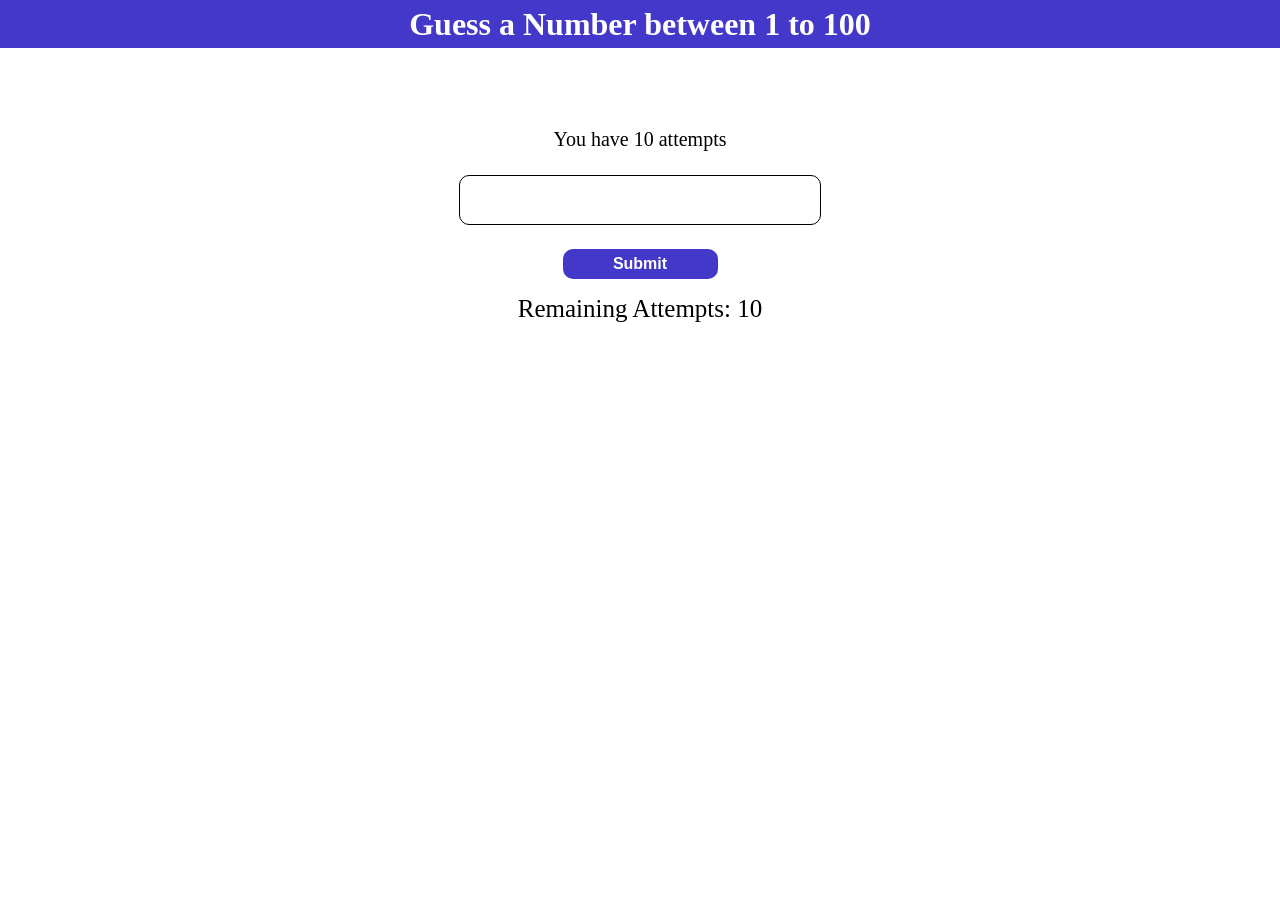
==== game.html @ 182e8094 "add difficulty mode" ====
<!DOCTYPE html>
<html lang="en">

<head>
    <meta charset="UTF-8">
    <meta name="viewport" content="width=device-width, initial-scale=1.0">
    <title>Guess The Number Game</title>
    <link rel="stylesheet" href="style.css">
</head>

<body>
    <header>
        <h1>Guess a Number between 1 to 100</h1>
    </header>
   
    <form action="">
        <p class="attempts">You have 10 attempts</p>
        <input type="number" onkeydown="return event.key !== 'e' && event.key !== 'E'" id="guessField"
            autocomplete="off">
        <input type="submit" id="submit">
    </form>
    <div class="messsageContainer">
        <p class="remaining">Remaining Attempts: 10</p>
        <p class="guessArray"></p>
        <p class="msg"></p>
    </div>
   

    <script src="script.js"></script>
</body>

</html>
---- style.css ----
* {
    margin: 0;
    padding: 0;
}

body {
    background-color: rgb(255, 255, 255);
    min-height: 100vh;
    display: flex;
    flex-direction: column;
}

header {
    display: flex;
    flex-direction: column;
    gap: 3px;
    background-color: #4338CA;
    height: auto;
    width: 100%;
}

h1,
h3 {
    text-align: center;
    color: white;
    height: auto;
    line-height: 3rem;
}



.attempts {
    font-size: 20px;
}

form {
    display: flex;
    flex-direction: column;
    align-items: center;
    margin-top: 5rem;
}

input {
    margin-top: 1.5rem;

}

#guessField {
    height: 3rem;
    width: 350px;
    border-radius: 10px;
    font-size: large;
    padding-left: 10px;
    border: 1px solid black;
}

#submit {
    background-color: #4338CA;
    color: white;
    height: 1.9rem;
    line-height: 1.9rem;
    font-size: medium;
    font-weight: bold;
    width: 155px;
    border: none;
    border-radius: 10px;
    cursor: pointer;

}


.messsageContainer {
    display: flex;
    flex-direction: column;
    align-items: center;
    justify-content: center;
}


button {
    margin-top: 1.5rem;
    background-color: black;
    color: white;
    height: 1.9rem;
    line-height: 1.9rem;
    font-size: medium;
    width: 155px;
    border: none;
    border-radius: 10px;

}


.msg,
.guessArray,
.remaining {
    text-align: center;
    margin-top: 1rem;
    color: rgb(0, 0, 0);
    font-size: 25px;
}

.container {
    min-width: 500px;
    flex: 1;
    margin: auto;
    display: flex;
    flex-direction: column;
    gap: 10px;
    align-items: center;
    justify-content: center;

}

.mode {
    /* height: 80px; */
    /* width: 260px; */
    text-align: center;
    /* line-height: 80px; */
    border-radius: 16px;
    font-weight: bolder;
    text-decoration: none;
    color: white;
    font-size: 40px;
}



#easy,
#medium,
#hard {
   display: flex;
    flex-direction: column;
    align-items: center;
    justify-content: center;
    gap: 6px;
    width: 270px;
    border-radius: 17px;
    text-align: center;
    cursor: pointer;
    height: 95px;
}

#easy {
    background-color: green;
}

#medium {
    background-color: rgb(200 200 51);
}


#hard {
    background-color: red;
}

.attempt-count {
    color: white;
}

a {
    text-decoration: none;
}
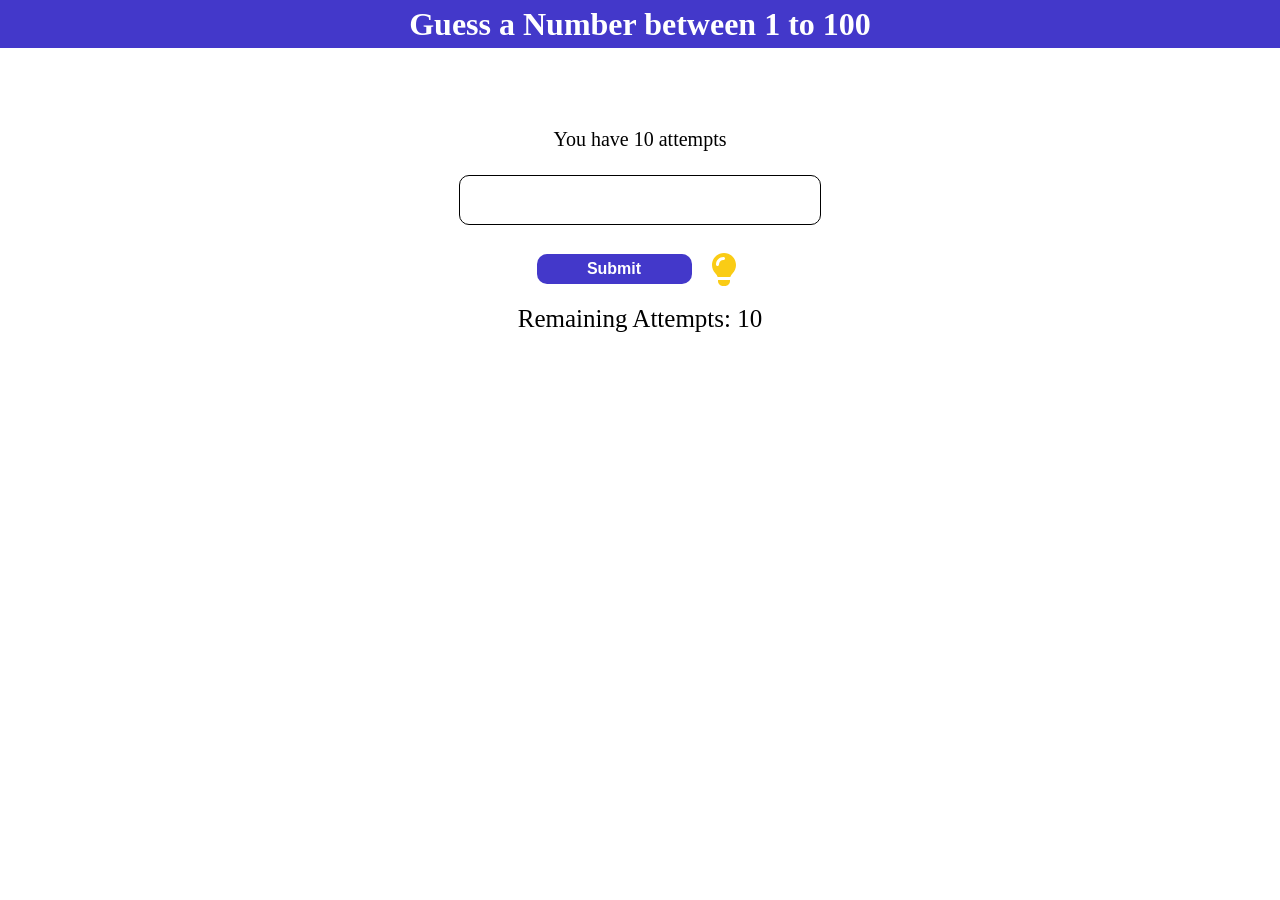
==== commit 522d1a9d: "add hint" ====
--- a/game.html
+++ b/game.html
@@ -12,19 +12,23 @@
     <header>
         <h1>Guess a Number between 1 to 100</h1>
     </header>
-   
+
     <form action="">
         <p class="attempts">You have 10 attempts</p>
         <input type="number" onkeydown="return event.key !== 'e' && event.key !== 'E'" id="guessField"
             autocomplete="off">
-        <input type="submit" id="submit">
+        <div class="buttons">
+            <input type="submit" id="submit">
+            <img class="icons" src="/assets/icons/lightbulb-solid-full.svg" alt="" width="40px">
+        </div>
     </form>
     <div class="messsageContainer">
         <p class="remaining">Remaining Attempts: 10</p>
         <p class="guessArray"></p>
         <p class="msg"></p>
+        <p class="hint-msg"></p>
     </div>
-   
+
 
     <script src="script.js"></script>
 </body>
--- a/style.css
+++ b/style.css
@@ -40,12 +40,13 @@
     margin-top: 5rem;
 }
 
-input {
+/* input {
     margin-top: 1.5rem;
 
-}
+} */
 
 #guessField {
+    margin-top: 1.5rem;
     height: 3rem;
     width: 350px;
     border-radius: 10px;
@@ -67,6 +68,8 @@
     cursor: pointer;
 
 }
+
+
 
 
 .messsageContainer {
@@ -129,7 +132,7 @@
 #easy,
 #medium,
 #hard {
-   display: flex;
+    display: flex;
     flex-direction: column;
     align-items: center;
     justify-content: center;
@@ -160,4 +163,23 @@
 
 a {
     text-decoration: none;
-}+}
+
+.buttons {
+    margin-top: 1.5rem;
+    display: flex;
+    align-items: center;
+}
+
+.icons {
+    margin-left: 12px;
+    cursor: pointer;
+}
+
+.hint-msg {
+    margin-top: 1rem;
+    color: green;
+    font-weight: bolder;
+    font-size: 30px;
+}
+
